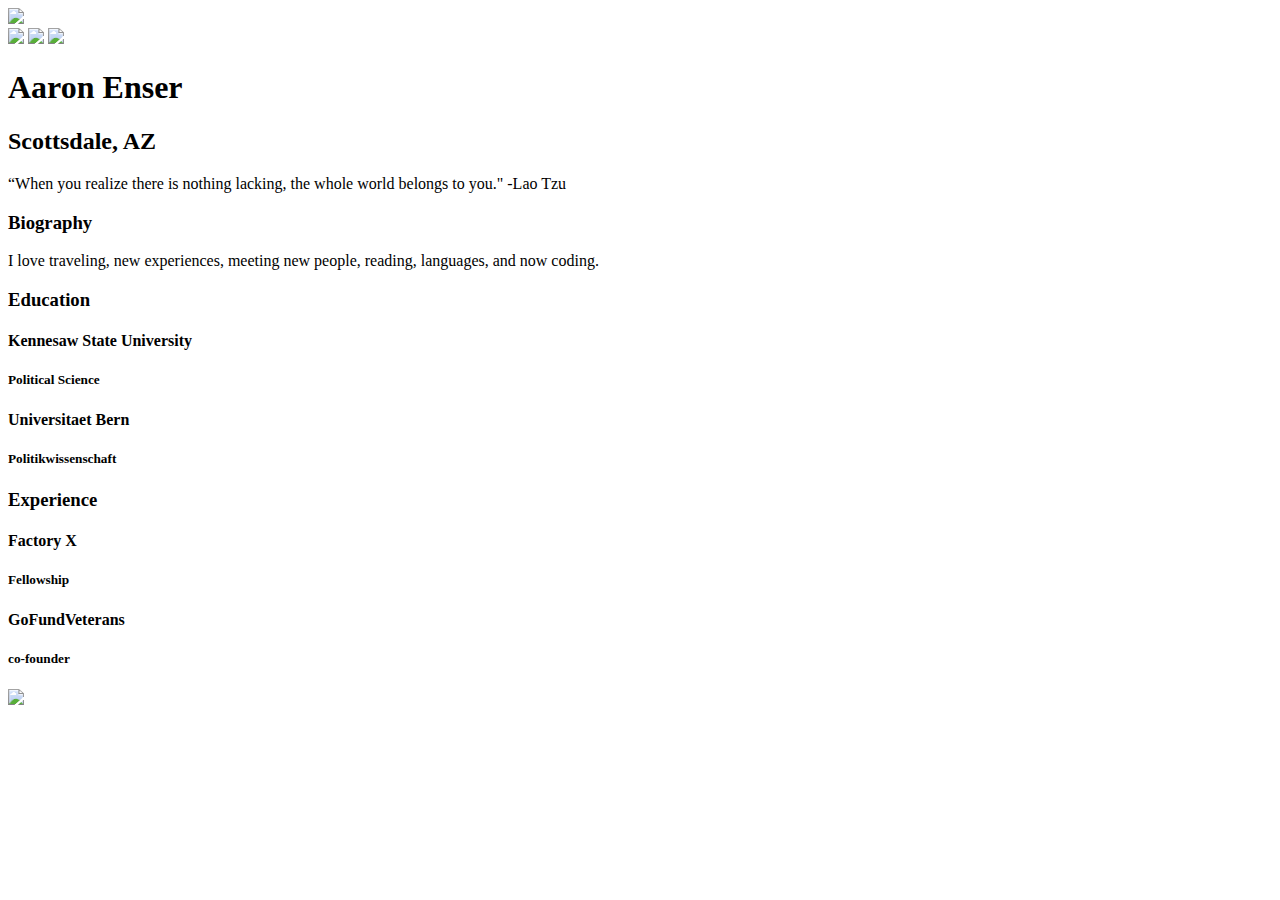
==== students/michael-pope.html @ 51058919 "cover and profile pic loaded" ====
<!DOCTYPE html>
<html>
  <head>
    <meta charset="utf-8"/>
    <meta name="viewport" content="width=device-width, intial-scale=1"/>
    <title>Learn Verified Student Roster</title>
    <link rel="stylesheet" href="../css/normalize.css"/>
    <link rel="stylesheet" href="../css/fonts.css"/>
    <link rel="stylesheet" href="../css/styles.css"/>
  </head>
  <body>
    <div class="main-wrapper profile">
      <header class="header">
        <a href="/">
           <img class="learn-logo" src="https://s3.amazonaws.com/learn-verified/logo.png"/>
          </a>
        </header>
       <div class="profile-banner" id="michael-pope-cover"></div>
        <div class="vitals-container">
         <div class="profile-photo" id="michael-pope-card"></div>
          <div class="social-icon-container">
           <a href="http://www.github.com/aenser"><img class="social-icon" src="https://s3.amazonaws.com/learn-verified/github-icon.png"/></a>
            <a href="https://www.linkedin.com/in/aaron-enser-96a756a6"><img class="social-icon" src="https://s3.amazonaws.com/learn-verified/linkedin-icon.png"/></a>
            <a href="https://facebook.com/aaronenser"><img class="social-icon" src="../assets/img/facebook.png"/></a>
          </div>
          <div class="vitals-text-container">
            <h1 class="profile-name">Aaron Enser</h1>
            <h2 class="profile-location">Scottsdale, AZ</h2>
            <div class="profile-quote">“When you realize there is nothing lacking, the whole world belongs to you." -Lao Tzu</div>
          </div>
        </div>
        <div class="details-container">
        <div class="bio-block details-block">
          <div class="bio-content content-holder">
            <div class="title-holder">
              <h3>Biography</h3>
            </div>
            <div class="description-holder">
              <p>I love traveling, new experiences, meeting new people, reading, languages, and now coding.</p>
            </div>
          </div>
        </div>
        <div class="education-block details-block">
          <div class="education-content content-holder">
            <div class="title-holder">
              <h3>Education</h3>
            </div>
            <div class="description-holder">
               <h4>Kennesaw State University</h4>
               <h5>Political Science</h5>
               <h4>Universitaet Bern</h4>
               <h5>Politikwissenschaft</h5>
            </div>
          </div>
        </div>
        <div class="experience-block details-block">
          <div class="experience-content content-holder">
            <div class="title-holder">
              <h3>Experience</h3>
            </div>
            <div class="description-holder">
              <h4>Factory X</h4>
              <h5>Fellowship</h5>
              <h4>GoFundVeterans</h4>
              <h5>co-founder</h5>
            </div>
          </div>
        </div>
      </div>
      <footer class="footer">
        <img class="made-with-love" src="https://s3.amazonaws.com/learn-verified/made-with-love.png"/>
      </footer>
    </div>
  </body>
</html>
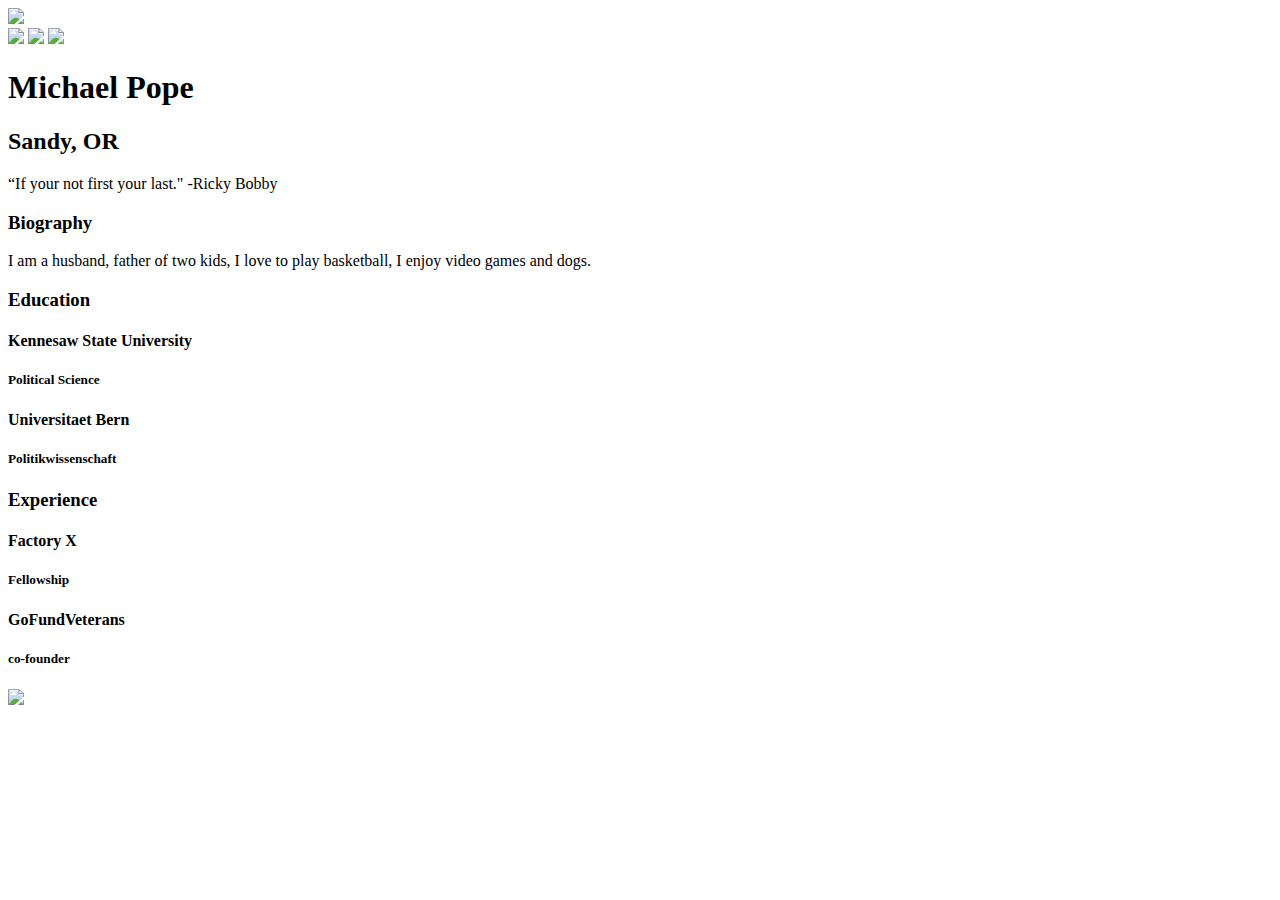
==== commit 0f1f3353: "profile and bio added" ====
--- a/students/michael-pope.html
+++ b/students/michael-pope.html
@@ -19,14 +19,14 @@
         <div class="vitals-container">
          <div class="profile-photo" id="michael-pope-card"></div>
           <div class="social-icon-container">
-           <a href="http://www.github.com/aenser"><img class="social-icon" src="https://s3.amazonaws.com/learn-verified/github-icon.png"/></a>
-            <a href="https://www.linkedin.com/in/aaron-enser-96a756a6"><img class="social-icon" src="https://s3.amazonaws.com/learn-verified/linkedin-icon.png"/></a>
-            <a href="https://facebook.com/aaronenser"><img class="social-icon" src="../assets/img/facebook.png"/></a>
+           <a href="http://www.github.com/popemray00"><img class="social-icon" src="https://s3.amazonaws.com/learn-verified/github-icon.png"/></a>
+            <a href="https://www.linkedin.com/in/michael-pope-562b4b132/"><img class="social-icon" src="https://s3.amazonaws.com/learn-verified/linkedin-icon.png"/></a>
+            <a href="https://facebook.com/michael.pope.399"><img class="social-icon" src="../assets/img/facebook.png"/></a>
           </div>
           <div class="vitals-text-container">
-            <h1 class="profile-name">Aaron Enser</h1>
-            <h2 class="profile-location">Scottsdale, AZ</h2>
-            <div class="profile-quote">“When you realize there is nothing lacking, the whole world belongs to you." -Lao Tzu</div>
+            <h1 class="profile-name">Michael Pope</h1>
+            <h2 class="profile-location">Sandy, OR</h2>
+            <div class="profile-quote">“If your not first your last." -Ricky Bobby</div>
           </div>
         </div>
         <div class="details-container">
@@ -36,7 +36,7 @@
               <h3>Biography</h3>
             </div>
             <div class="description-holder">
-              <p>I love traveling, new experiences, meeting new people, reading, languages, and now coding.</p>
+              <p>I am a husband, father of two kids, I love to play basketball, I enjoy video games and dogs.</p>
             </div>
           </div>
         </div>
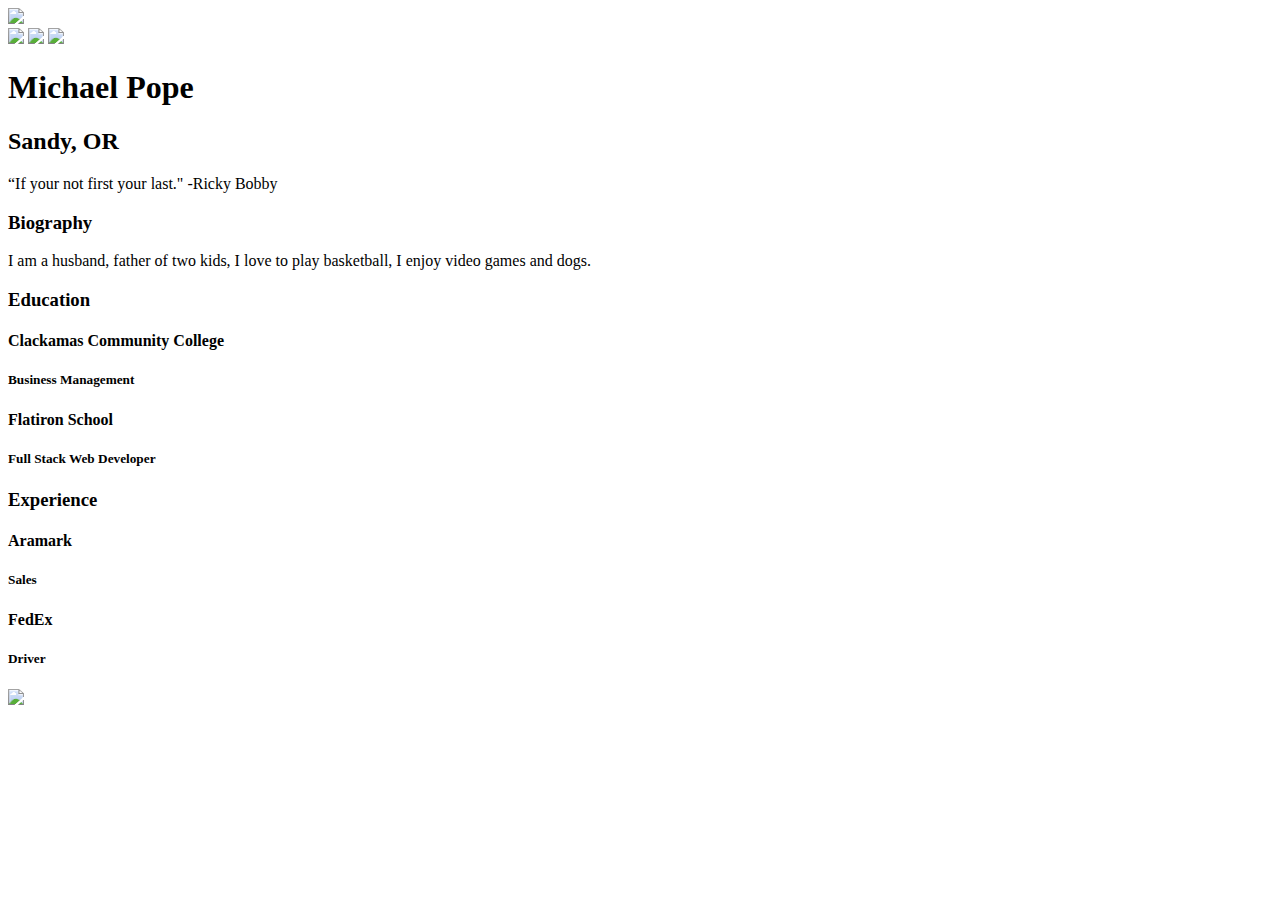
==== commit 2756b64b: "education and experience added" ====
--- a/students/michael-pope.html
+++ b/students/michael-pope.html
@@ -46,10 +46,10 @@
               <h3>Education</h3>
             </div>
             <div class="description-holder">
-               <h4>Kennesaw State University</h4>
-               <h5>Political Science</h5>
-               <h4>Universitaet Bern</h4>
-               <h5>Politikwissenschaft</h5>
+               <h4>Clackamas Community College</h4>
+               <h5>Business Management</h5>
+               <h4>Flatiron School</h4>
+               <h5>Full Stack Web Developer</h5>
             </div>
           </div>
         </div>
@@ -59,10 +59,10 @@
               <h3>Experience</h3>
             </div>
             <div class="description-holder">
-              <h4>Factory X</h4>
-              <h5>Fellowship</h5>
-              <h4>GoFundVeterans</h4>
-              <h5>co-founder</h5>
+              <h4>Aramark</h4>
+              <h5>Sales</h5>
+              <h4>FedEx</h4>
+              <h5>Driver</h5>
             </div>
           </div>
         </div>
